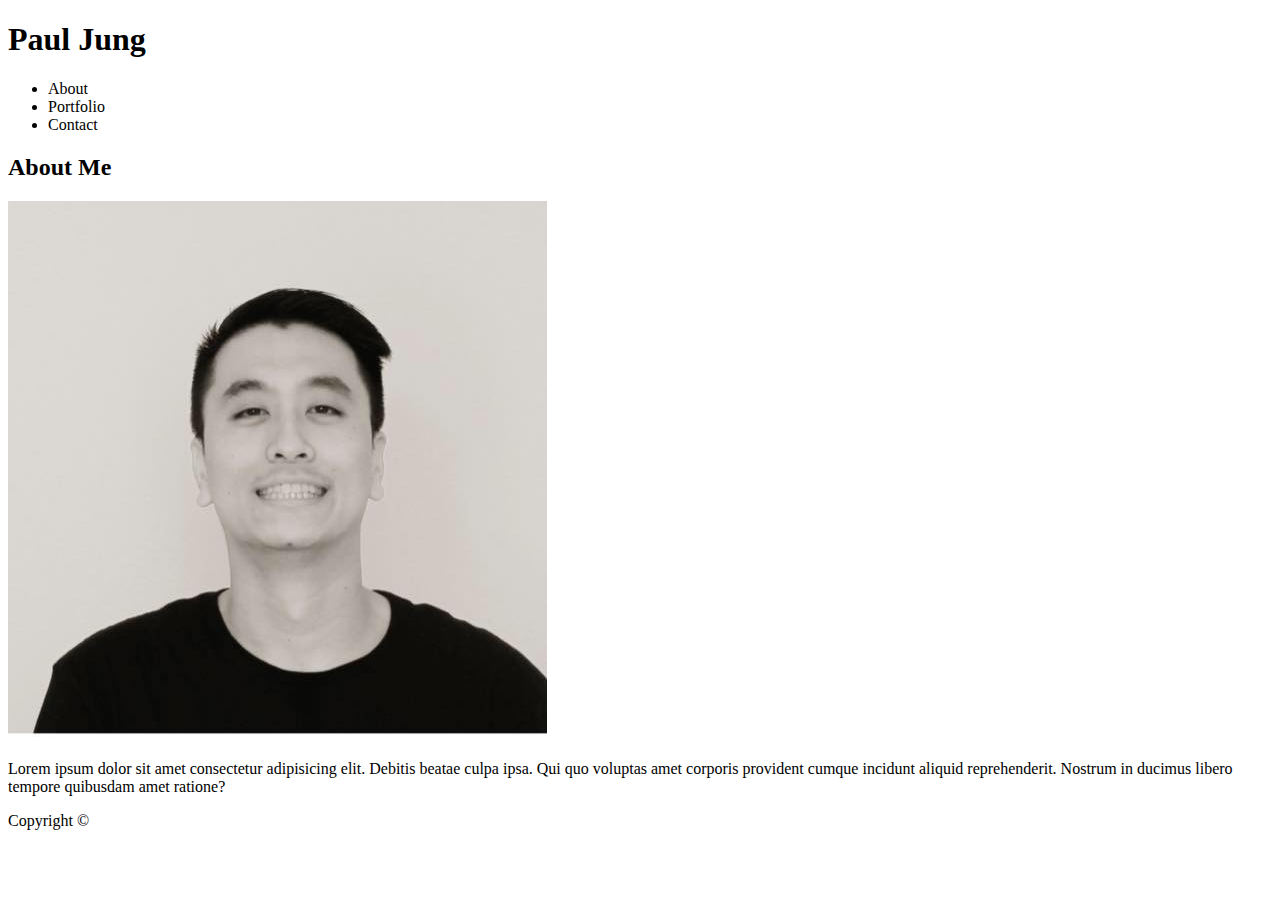
==== index.html @ 6aab3a68 "rough draft of 3 html files" ====
<!DOCTYPE html>
<html lang="en">
<head>
  <meta charset="UTF-8">
  <meta name="viewport" content="width=device-width, initial-scale=1.0">
  <meta http-equiv="X-UA-Compatible" content="ie=edge">
 <!-- Add tab name -->
  <title>Portfolio</title>
</head>
<body>
  <!-- Page name & navigation -->
  <header>
     <h1>Paul Jung</h1>

<!-- Need to add links to nav list -->
       <nav> 
       <ul>
         <li>About</li>
          <li>Portfolio</li>
          <li>Contact</li>
       </ul>

       </nav>
   </header>

   <!-- About me and Bio/picture -->
   <h2>About Me </h2>
   <!-- Added picture/ Need to resize -->
      <img src="assets/images/12096498_10201351719990825_924240634026425844_n.jpg">

      <p>Lorem ipsum dolor sit amet consectetur adipisicing elit. Debitis beatae culpa ipsa. Qui quo voluptas amet corporis provident cumque incidunt aliquid reprehenderit. Nostrum in ducimus libero tempore quibusdam amet ratione?</p>

      <!-- Copyright added here for footer/make sticky folder!-->
  <footer>Copyright &copy;</footer>
</body>
</html>
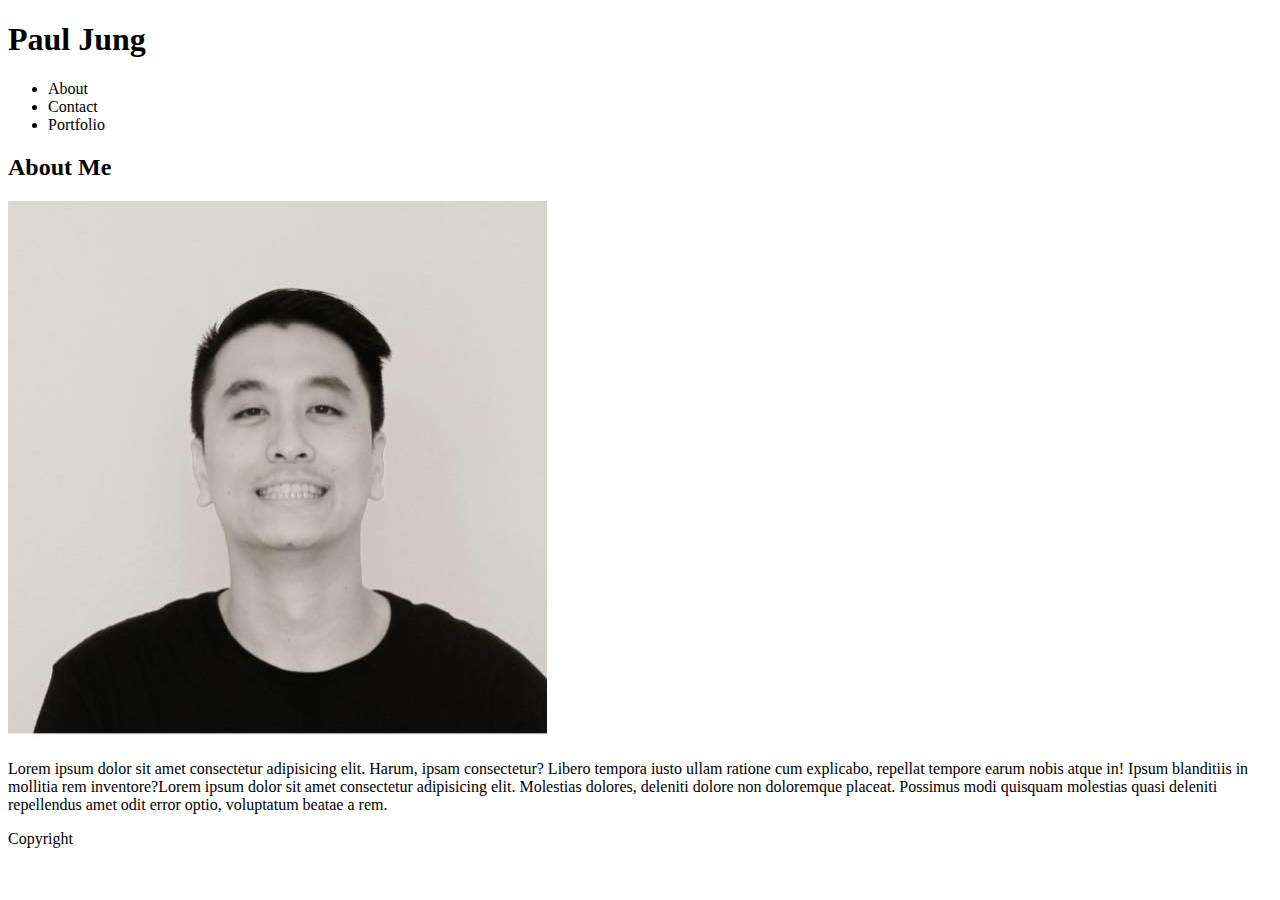
==== commit fcfe5522: "rewrote" ====
--- a/index.html
+++ b/index.html
@@ -6,31 +6,35 @@
   <meta http-equiv="X-UA-Compatible" content="ie=edge">
  <!-- Add tab name -->
   <title>Portfolio</title>
+  <link rel="stylesheet" href="assets/css/resetCss.css"
+  <link rel="stylesheet" href="assets/css/style.css">
 </head>
 <body>
-  <!-- Page name & navigation -->
-  <header>
-     <h1>Paul Jung</h1>
+  <div class="header">
+    <div="name">
+      <h1>Paul Jung</h1>
+      <nav>
+        <ul>
+          <li>About</li>
+          <li>Contact</li>
+          <li>Portfolio</li>
+        </ul>
+      </nav>
+    </div>
+  </div>
 
-<!-- Need to add links to nav list -->
-       <nav> 
-       <ul>
-         <li>About</li>
-          <li>Portfolio</li>
-          <li>Contact</li>
-       </ul>
+  <div class="area">
+    <div class="maincontent">
+      <h2>About Me</h2>
+      <img src="assets/images/12096498_10201351719990825_924240634026425844_n.jpg">
+      <p>Lorem ipsum dolor sit amet consectetur adipisicing elit. Harum, ipsam consectetur? Libero tempora iusto ullam ratione cum explicabo, repellat tempore earum nobis atque in! Ipsum blanditiis in mollitia rem inventore?Lorem ipsum dolor sit amet consectetur adipisicing elit. Molestias dolores, deleniti dolore non doloremque placeat. Possimus modi quisquam molestias quasi deleniti repellendus amet odit error optio, voluptatum beatae a rem.</p>
+    </div>
+  </div>
 
-       </nav>
-   </header>
+  <div>
+    <footer>Copyright</footer>
+  </div>
 
-   <!-- About me and Bio/picture -->
-   <h2>About Me </h2>
-   <!-- Added picture/ Need to resize -->
-      <img src="assets/images/12096498_10201351719990825_924240634026425844_n.jpg">
 
-      <p>Lorem ipsum dolor sit amet consectetur adipisicing elit. Debitis beatae culpa ipsa. Qui quo voluptas amet corporis provident cumque incidunt aliquid reprehenderit. Nostrum in ducimus libero tempore quibusdam amet ratione?</p>
-
-      <!-- Copyright added here for footer/make sticky folder!-->
-  <footer>Copyright &copy;</footer>
 </body>
 </html>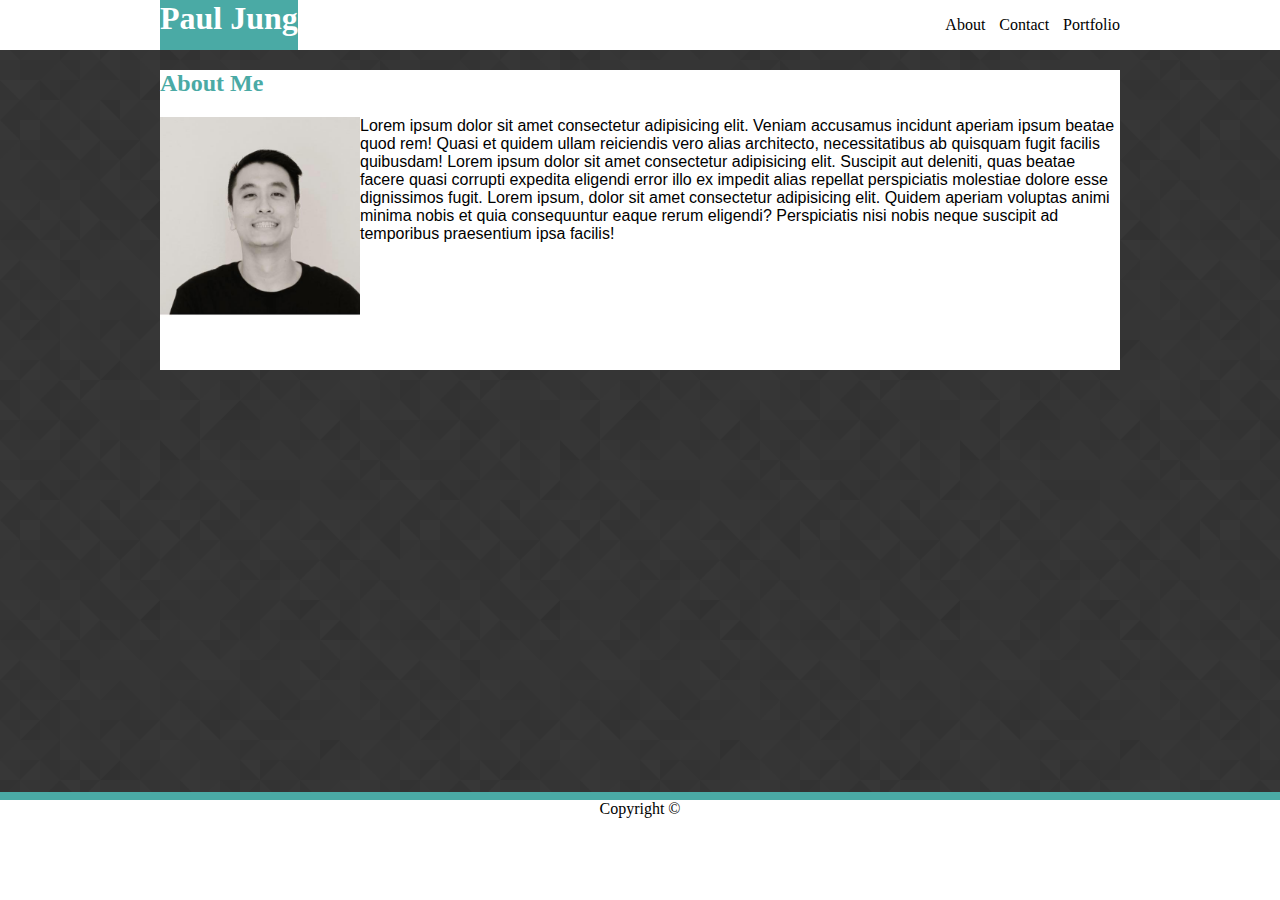
==== commit fbd640b1: "updated htmls" ====
--- a/index.html
+++ b/index.html
@@ -6,18 +6,19 @@
   <meta http-equiv="X-UA-Compatible" content="ie=edge">
  <!-- Add tab name -->
   <title>Portfolio</title>
-  <link rel="stylesheet" href="assets/css/resetCss.css"
-  <link rel="stylesheet" href="assets/css/style.css">
+  
+<link rel="stylesheet" href="assets/css/style.css">
 </head>
 <body>
   <div class="header">
-    <div="name">
-      <h1>Paul Jung</h1>
+    <div class ="name">
+      <!-- lower name to fit -->
+      <div class="lower"><h1>Paul Jung</h1></div>
       <nav>
         <ul>
-          <li>About</li>
-          <li>Contact</li>
-          <li>Portfolio</li>
+          <li><a href="index.html">About</a></li>
+          <li><a href="contact.html">Contact</a></li>
+          <li><a href="portfolio.html">Portfolio</a></li>
         </ul>
       </nav>
     </div>
@@ -26,13 +27,12 @@
   <div class="area">
     <div class="maincontent">
       <h2>About Me</h2>
-      <img src="assets/images/12096498_10201351719990825_924240634026425844_n.jpg">
-      <p>Lorem ipsum dolor sit amet consectetur adipisicing elit. Harum, ipsam consectetur? Libero tempora iusto ullam ratione cum explicabo, repellat tempore earum nobis atque in! Ipsum blanditiis in mollitia rem inventore?Lorem ipsum dolor sit amet consectetur adipisicing elit. Molestias dolores, deleniti dolore non doloremque placeat. Possimus modi quisquam molestias quasi deleniti repellendus amet odit error optio, voluptatum beatae a rem.</p>
+      <p><img src="assets/images/12096498_10201351719990825_924240634026425844_n.jpg">Lorem ipsum dolor sit amet consectetur adipisicing elit. Veniam accusamus incidunt aperiam ipsum beatae quod rem! Quasi et quidem ullam reiciendis vero alias architecto, necessitatibus ab quisquam fugit facilis quibusdam! Lorem ipsum dolor sit amet consectetur adipisicing elit. Suscipit aut deleniti, quas beatae facere quasi corrupti expedita eligendi error illo ex impedit alias repellat perspiciatis molestiae dolore esse dignissimos fugit. Lorem ipsum, dolor sit amet consectetur adipisicing elit. Quidem aperiam voluptas animi minima nobis et quia consequuntur eaque rerum eligendi? Perspiciatis nisi nobis neque suscipit ad temporibus praesentium ipsa facilis!</p>
     </div>
   </div>
-
-  <div>
-    <footer>Copyright</footer>
+<!-- add sticky footer -->
+  <div class="footer">
+    <footer>Copyright &#169</footer>
   </div>
 
 
--- a/assets/css/style.css
+++ b/assets/css/style.css
@@ -0,0 +1,109 @@
+body {
+    margin: 0;
+    background-image: url(../images/prism.png);
+}
+
+.name {
+    margin: auto;
+    overflow: hidden;
+    padding: 0;
+    width: 960px;
+}
+
+.header {
+    background: white;
+}
+
+h1, h2 {
+    font-family: Georgia, 'Times New Roman', Times, serif;
+    color: #4aaaa5;
+}
+
+h1 {
+    background-color: #4aaaa5;
+    color: white;
+    margin: 0;
+    display: inline;
+    padding-bottom: 13.5px;
+}
+nav {
+    float: right;
+    color: black;
+    padding-left: 0;
+    margin-bottom: 0;
+}
+
+ul {
+    list-style: none;
+}
+
+a{
+    text-decoration: none;
+    color: black;
+    padding-left: 10px
+}
+
+li {
+    display: inline;
+}
+
+img {
+    width: 200px;
+    height: 200px;
+    float: left;
+
+}
+
+p {
+    font-family: Arial, Helvetica, sans-serif;
+   
+}
+
+.area {
+    width: 960px;
+    background-color: white;
+    margin: auto;
+    height: 300px;
+}
+.footer {
+    position: fixed;
+    left: 0;
+    bottom: 0;
+    width: 100%;
+    text-align: center;
+    border-top: 8px solid #4aaaa5;
+   background-color: white;
+   height: 100px;
+
+}
+ .lower {
+     position: absolute;
+     bottom: left;
+ }
+
+ form {
+     width: auto
+ }
+
+ input {
+     width: 97%;
+     margin: 10px;
+ }
+
+ label {
+     margin: 10px;
+ }
+
+ textarea {
+     margin: 10px;
+     width: 97%;
+     height: 50px;
+ }
+
+ button {
+     margin: 10px;
+     color: white;
+     background-color: #4aaaa5;
+     text-align: center;
+     display: inline-block;
+ }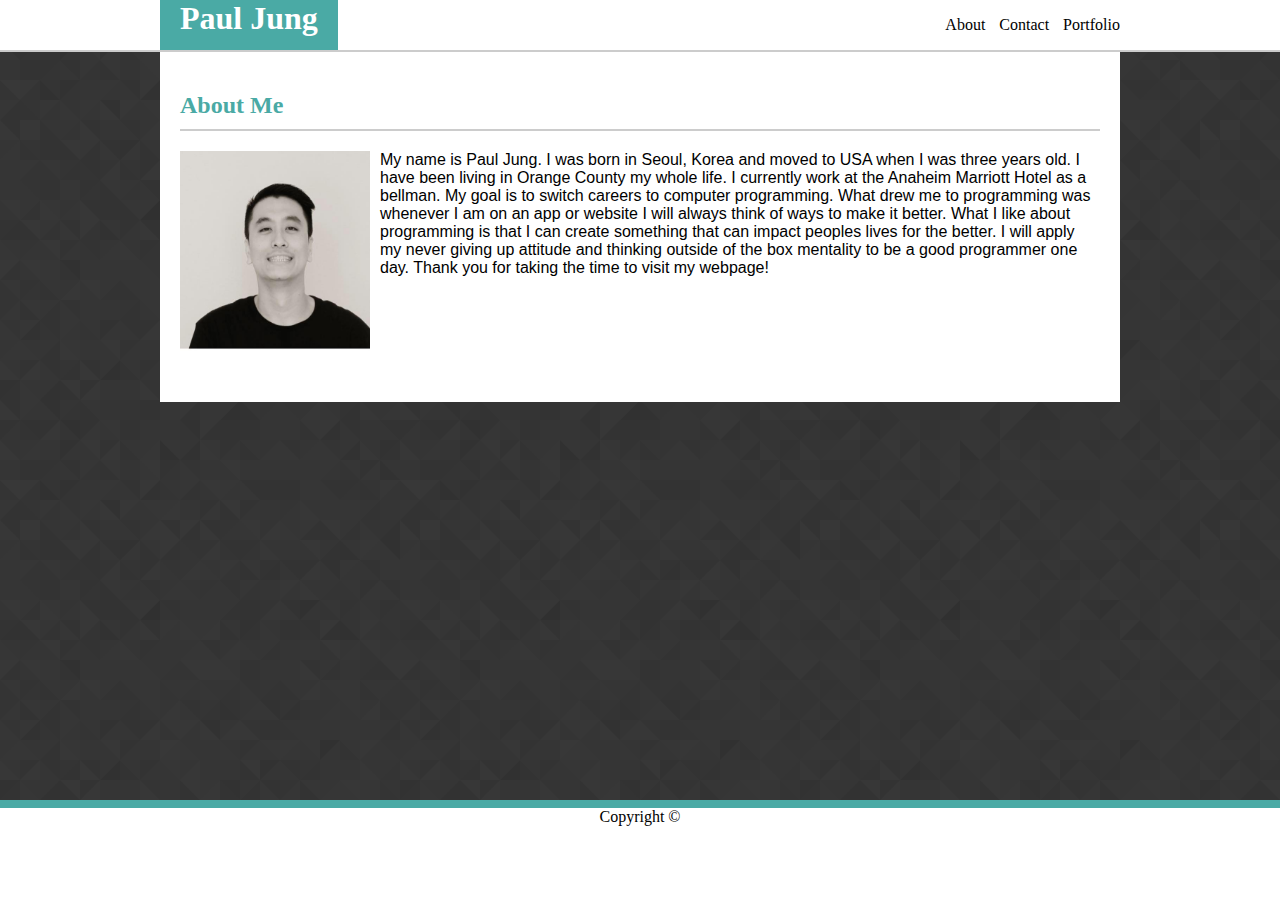
==== commit d2dcb744: "finished product" ====
--- a/index.html
+++ b/index.html
@@ -27,7 +27,7 @@
   <div class="area">
     <div class="maincontent">
       <h2>About Me</h2>
-      <p><img src="assets/images/12096498_10201351719990825_924240634026425844_n.jpg">Lorem ipsum dolor sit amet consectetur adipisicing elit. Veniam accusamus incidunt aperiam ipsum beatae quod rem! Quasi et quidem ullam reiciendis vero alias architecto, necessitatibus ab quisquam fugit facilis quibusdam! Lorem ipsum dolor sit amet consectetur adipisicing elit. Suscipit aut deleniti, quas beatae facere quasi corrupti expedita eligendi error illo ex impedit alias repellat perspiciatis molestiae dolore esse dignissimos fugit. Lorem ipsum, dolor sit amet consectetur adipisicing elit. Quidem aperiam voluptas animi minima nobis et quia consequuntur eaque rerum eligendi? Perspiciatis nisi nobis neque suscipit ad temporibus praesentium ipsa facilis!</p>
+      <p><img src="assets/images/12096498_10201351719990825_924240634026425844_n.jpg" class="biopic">My name is Paul Jung. I was born in Seoul, Korea and moved to USA when I was three years old. I have been living in Orange County my whole life. I currently work at the Anaheim Marriott Hotel as a bellman. My goal is to switch careers to computer programming. What drew me to programming was whenever I am on an app or website I will always think of ways to make it better. What I like about programming is that I can create something that can impact peoples lives for the better. I will apply my never giving up attitude and thinking outside of the box mentality to be a good programmer one day. Thank you for taking the time to visit my webpage!</p>
     </div>
   </div>
 <!-- add sticky footer -->
--- a/assets/css/style.css
+++ b/assets/css/style.css
@@ -1,31 +1,47 @@
+* {
+    box-sizing: border-box;
+}
+
+
+
 body {
     margin: 0;
     background-image: url(../images/prism.png);
 }
 
+/* all pages */
 .name {
     margin: auto;
     overflow: hidden;
     padding: 0;
     width: 960px;
 }
-
+/* all pages */
 .header {
     background: white;
-}
-
+    border-bottom: solid 2px #cccccc;
+}
+/* all pages */
 h1, h2 {
     font-family: Georgia, 'Times New Roman', Times, serif;
     color: #4aaaa5;
-}
-
+    border-bottom: solid 2px #cccccc;
+}
+/* all pages */
+h2 {
+    padding-bottom: 10px;
+}
+/* all pages */
 h1 {
     background-color: #4aaaa5;
     color: white;
     margin: 0;
     display: inline;
     padding-bottom: 13.5px;
-}
+    padding-left: 20px;
+    padding-right: 20px;
+}
+/* all pages */
 nav {
     float: right;
     color: black;
@@ -46,25 +62,7 @@
 li {
     display: inline;
 }
-
-img {
-    width: 200px;
-    height: 200px;
-    float: left;
-
-}
-
-p {
-    font-family: Arial, Helvetica, sans-serif;
-   
-}
-
-.area {
-    width: 960px;
-    background-color: white;
-    margin: auto;
-    height: 300px;
-}
+/* all pages */
 .footer {
     position: fixed;
     left: 0;
@@ -81,29 +79,133 @@
      bottom: left;
  }
 
- form {
-     width: auto
- }
-
- input {
-     width: 97%;
-     margin: 10px;
- }
-
- label {
-     margin: 10px;
- }
-
- textarea {
-     margin: 10px;
-     width: 97%;
-     height: 50px;
- }
-
- button {
-     margin: 10px;
-     color: white;
-     background-color: #4aaaa5;
-     text-align: center;
-     display: inline-block;
- }+
+/* only for about me page */
+p {
+    font-family: Arial, Helvetica, sans-serif;
+   
+}
+/* only for about me page */
+.area {
+    width: 960px;
+    background-color: white;
+    margin: auto;
+    height: 350px;
+    padding: 20px;
+}
+
+/* only for about me page */
+    img{
+    display: block;
+    max-width: 100%;
+    height: auto;
+}
+
+
+
+
+
+
+/* only for contact page */
+.areaForm {
+    width: 960px;
+    background-color: white;
+    margin: auto;
+    height: 400px;
+    padding: 20px;
+    
+}
+
+
+
+/* only for contact page */
+form {
+    width: auto
+}
+
+input {
+    width: 97%;
+    margin: 10px;
+    margin-left: 0px;
+}
+
+label {
+    margin: 10px;
+    margin-left: 0px;
+}
+
+textarea {
+    margin: 10px;
+    width: 97%;
+    height: 50px;
+    margin-left: 0px
+}
+
+button {
+    margin: 10px;
+    color: white;
+    background-color: #4aaaa5;
+    text-align: center;
+    display: inline-block;
+    margin-left: 0px;
+}
+
+
+
+
+
+
+/* only for porfolio page */
+.areaPort {
+    width: 960px;
+    background-color: white;
+    margin: auto;
+    height: 600px;
+    padding: 20px;
+}
+/* only for portfolio */
+    .column {
+    float: left;
+    width: 50%;
+    padding: 10px;
+    padding-left: 0px;
+    position: relative;
+}
+
+.picture {
+    height: auto;
+    position: relative;
+    display: inline-block;
+    margin: 8px;
+    margin-left: 0;
+}
+
+.text {
+    position: absolute;
+    width: 100%;
+    text-align: center;
+    bottom: -15px;
+}
+
+
+h4 {
+    background-color: #4aaaa5;
+    /* better look for now */
+    display: inline-blok;
+    font-size: 30px;
+    color: white;
+    
+}
+
+
+.biopic {
+    float: left;
+    width: 200px;
+    height: 200px;
+    padding-right: 10px;
+}
+
+
+
+
+
